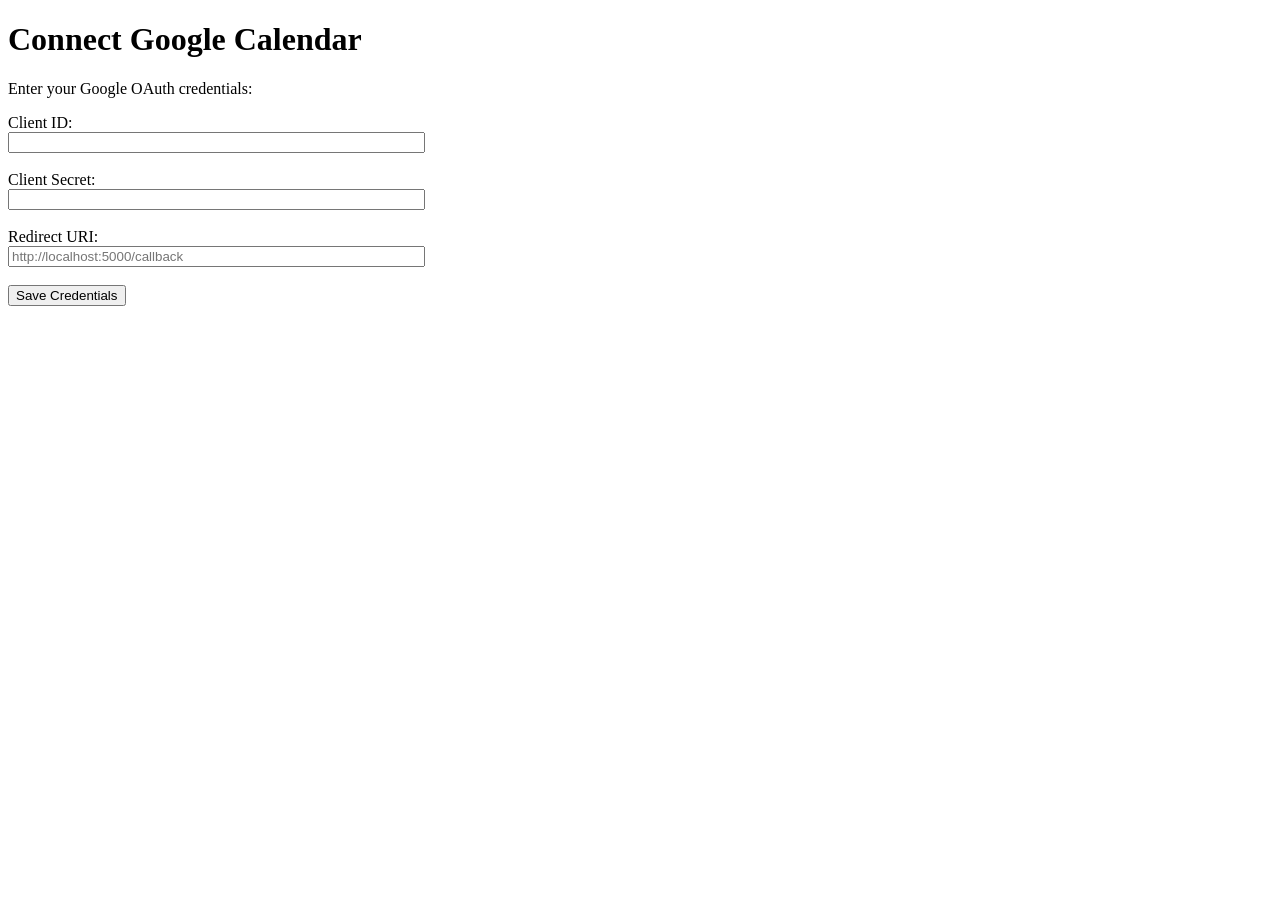
==== frontend/google-connect.html @ 2f3cf4de "Added Connect to Google Calendar button that lands on the authentication UI" ====
<!DOCTYPE html>
<html lang="en">
<head>
  <meta charset="UTF-8">
  <title>Connect Google Calendar</title>
</head>
<body>
  <h1>Connect Google Calendar</h1>

  <p>Enter your Google OAuth credentials:</p>

  <label>Client ID:</label><br>
  <input id="clientId" type="text" size="50"><br><br>

  <label>Client Secret:</label><br>
  <input id="clientSecret" type="text" size="50"><br><br>

  <label>Redirect URI:</label><br>
  <input id="redirectUri" type="text" size="50" placeholder="http://localhost:5000/callback"><br><br>

  <button id="submitBtn">Save Credentials</button>

  <p id="status"></p>

  <script src="app.js"></script>
</body>
</html>
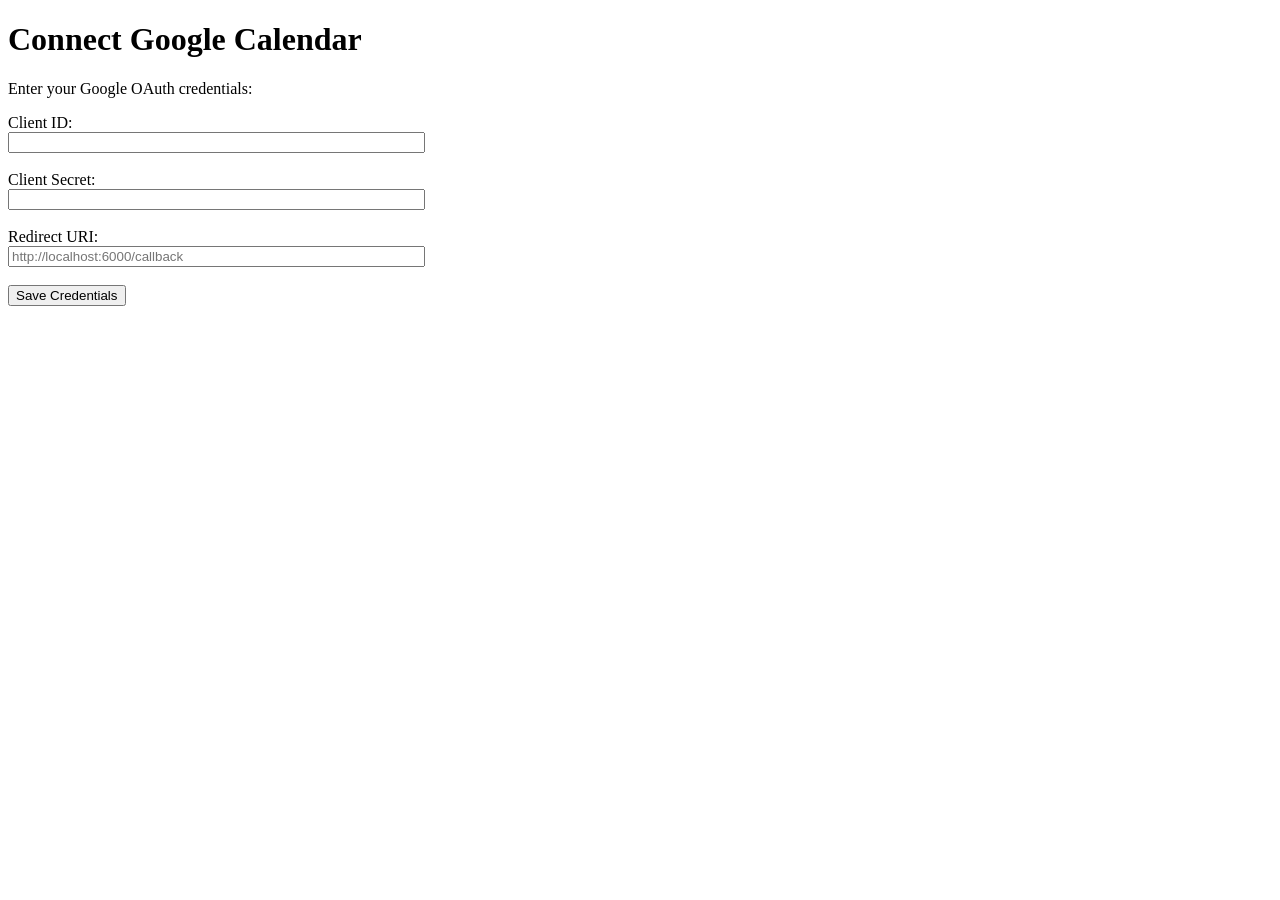
==== commit c75c2e72: "fixes to Get and Post request" ====
--- a/frontend/google-connect.html
+++ b/frontend/google-connect.html
@@ -16,7 +16,7 @@
   <input id="clientSecret" type="text" size="50"><br><br>
 
   <label>Redirect URI:</label><br>
-  <input id="redirectUri" type="text" size="50" placeholder="http://localhost:5000/callback"><br><br>
+  <input id="redirectUri" type="text" size="50" placeholder="http://localhost:6000/callback"><br><br>
 
   <button id="submitBtn">Save Credentials</button>
 
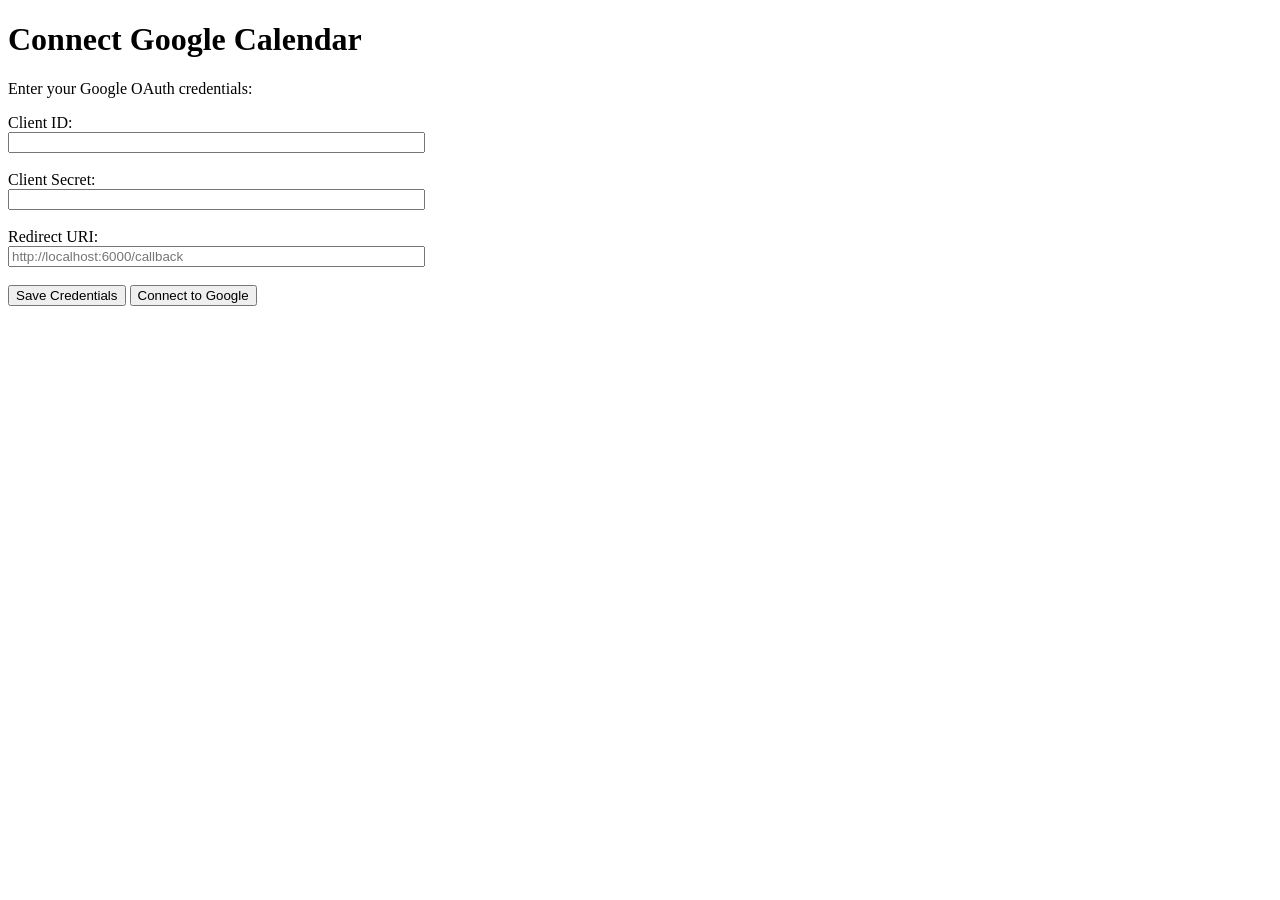
==== commit 6f615e50: "Added google oauth page login" ====
--- a/frontend/google-connect.html
+++ b/frontend/google-connect.html
@@ -19,6 +19,7 @@
   <input id="redirectUri" type="text" size="50" placeholder="http://localhost:6000/callback"><br><br>
 
   <button id="submitBtn">Save Credentials</button>
+  <button id="oauthBtn" type="button">Connect to Google</button>
 
   <p id="status"></p>
 
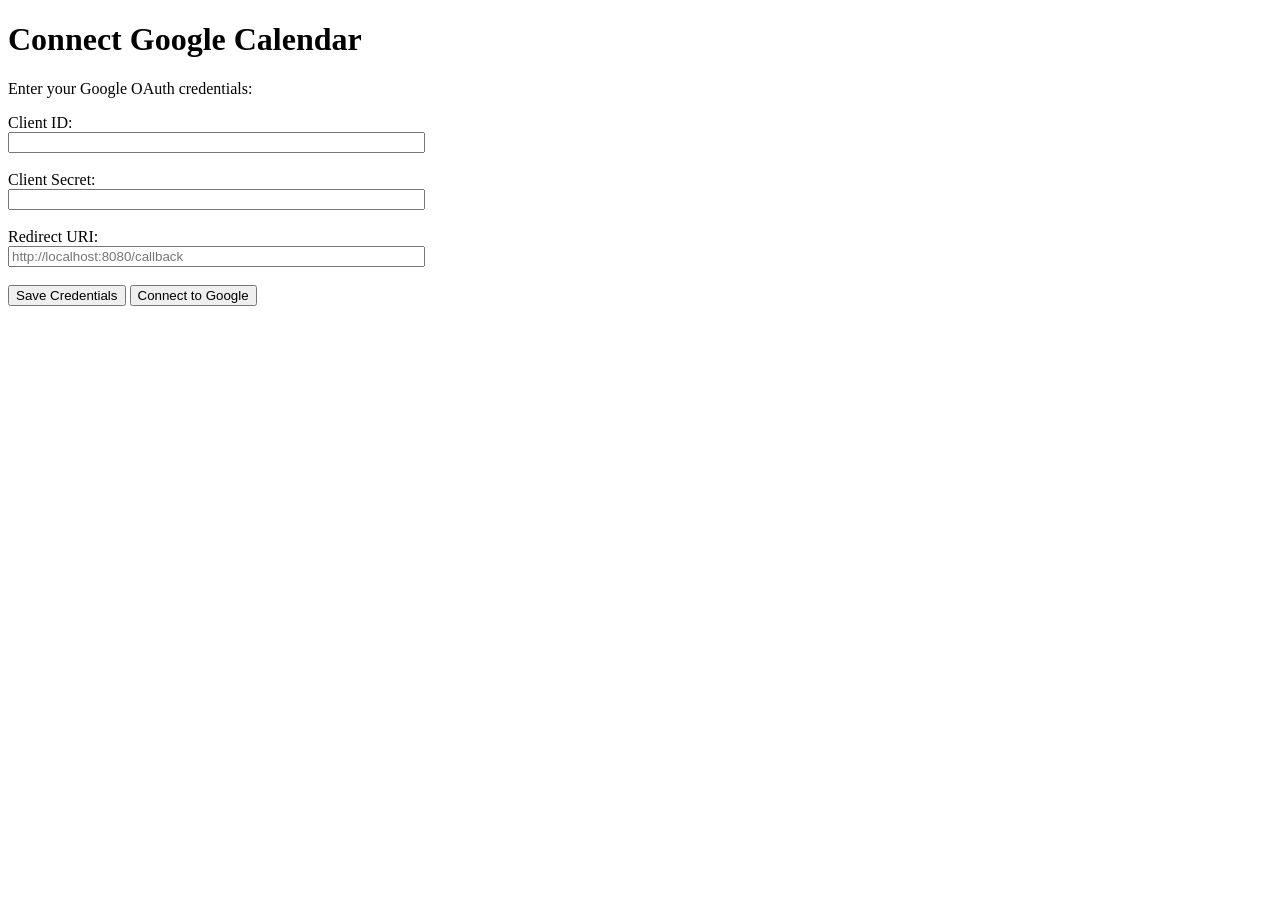
==== commit 733729c7: "Redirecting to the google oauth consent page" ====
--- a/frontend/google-connect.html
+++ b/frontend/google-connect.html
@@ -16,7 +16,7 @@
   <input id="clientSecret" type="text" size="50"><br><br>
 
   <label>Redirect URI:</label><br>
-  <input id="redirectUri" type="text" size="50" placeholder="http://localhost:6000/callback"><br><br>
+  <input id="redirectUri" type="text" size="50" placeholder="http://localhost:8080/callback"><br><br>
 
   <button id="submitBtn">Save Credentials</button>
   <button id="oauthBtn" type="button">Connect to Google</button>
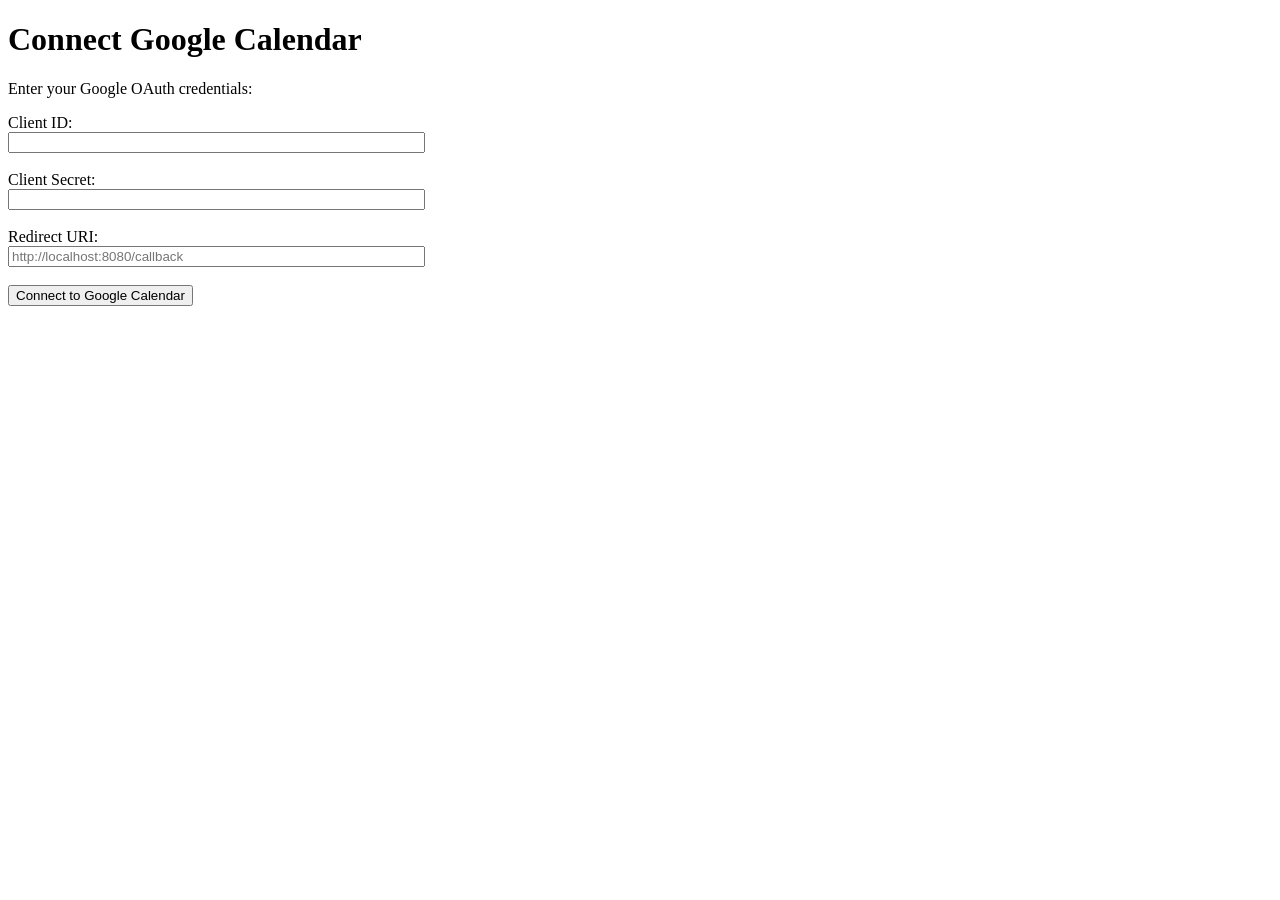
==== commit eb4b8606: "#7: Fix for simplifying Google OAuth Flow into a Single Button + Auto-Redirect Logic" ====
--- a/frontend/google-connect.html
+++ b/frontend/google-connect.html
@@ -16,10 +16,15 @@
   <input id="clientSecret" type="text" size="50"><br><br>
 
   <label>Redirect URI:</label><br>
-  <input id="redirectUri" type="text" size="50" placeholder="http://localhost:8080/callback"><br><br>
+  <input
+    id="redirectUri"
+    type="text"
+    size="50"
+    placeholder="http://localhost:8080/callback"
+  ><br><br>
 
-  <button id="submitBtn">Save Credentials</button>
-  <button id="oauthBtn" type="button">Connect to Google</button>
+  <!-- Single button that both saves credentials and starts OAuth -->
+  <button id="connectGoogleBtn">Connect to Google Calendar</button>
 
   <p id="status"></p>
 
